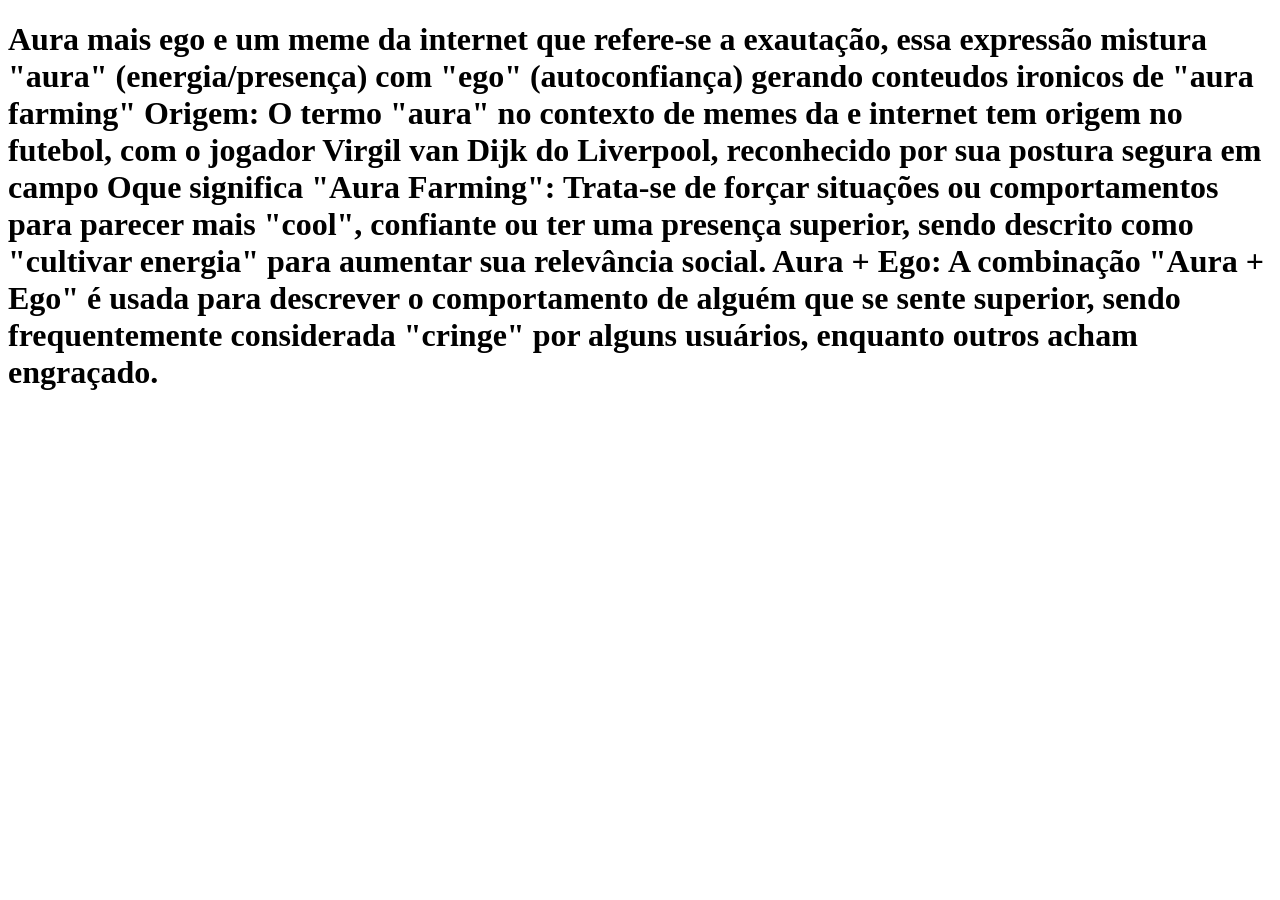
==== Front End 2E/index.html @ edad02fd "Add files via upload" ====
<!DOCTYPE html>
<html lang="pt-br">
<head>
    <meta charset="UTF-8">
    <meta name="viewport"content="width,inital-scale=1.0">
    <title>Aura+ego</title>
</head>   
<p><h1>Aura mais ego e um meme da internet
    que refere-se a exautação, essa expressão mistura
    "aura" (energia/presença) com "ego" (autoconfiança)
    gerando conteudos ironicos de "aura farming"
        Origem: O termo "aura" no contexto de memes da
    e internet tem origem no futebol, com o jogador 
    Virgil van Dijk do Liverpool, reconhecido por 
    sua postura segura em campo
        Oque significa "Aura Farming": Trata-se de forçar situações 
    ou comportamentos para parecer mais "cool", confiante 
    ou ter uma presença superior, sendo descrito como "cultivar energia" 
    para aumentar sua relevância social.
        Aura + Ego: A combinação "Aura + Ego" é usada para descrever o
    comportamento de alguém que se sente superior, sendo frequentemente 
    considerada "cringe" por alguns usuários, enquanto outros acham engraçado.
</h1></p>
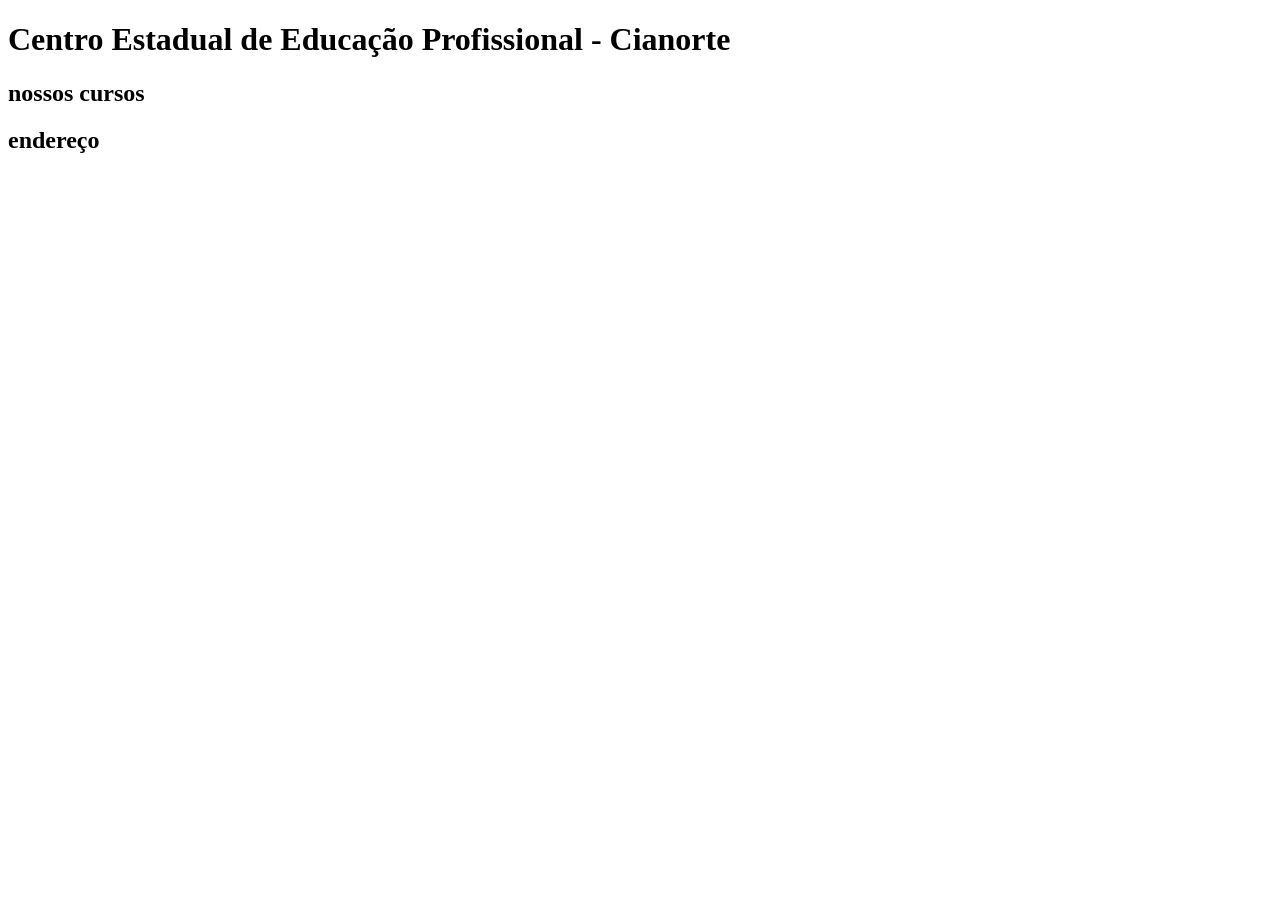
==== commit 317dc8ab: "Add files via upload" ====
--- a/Front End 2E/index.html
+++ b/Front End 2E/index.html
@@ -3,21 +3,17 @@
 <head>
     <meta charset="UTF-8">
     <meta name="viewport"content="width,inital-scale=1.0">
-    <title>Aura+ego</title>
-</head>   
-<p><h1>Aura mais ego e um meme da internet
-    que refere-se a exautação, essa expressão mistura
-    "aura" (energia/presença) com "ego" (autoconfiança)
-    gerando conteudos ironicos de "aura farming"
-        Origem: O termo "aura" no contexto de memes da
-    e internet tem origem no futebol, com o jogador 
-    Virgil van Dijk do Liverpool, reconhecido por 
-    sua postura segura em campo
-        Oque significa "Aura Farming": Trata-se de forçar situações 
-    ou comportamentos para parecer mais "cool", confiante 
-    ou ter uma presença superior, sendo descrito como "cultivar energia" 
-    para aumentar sua relevância social.
-        Aura + Ego: A combinação "Aura + Ego" é usada para descrever o
-    comportamento de alguém que se sente superior, sendo frequentemente 
-    considerada "cringe" por alguns usuários, enquanto outros acham engraçado.
-</h1></p>+    <title>CEEP</title>
+</head>
+<body>
+    <header>
+        <h1>Centro Estadual de Educação Profissional - Cianorte</h1>
+    </header>
+    
+    <main><h2>nossos cursos</h2>
+    </main>
+
+    <footer><h2>endereço</h2>
+    </footer>
+</body>
+</html>
